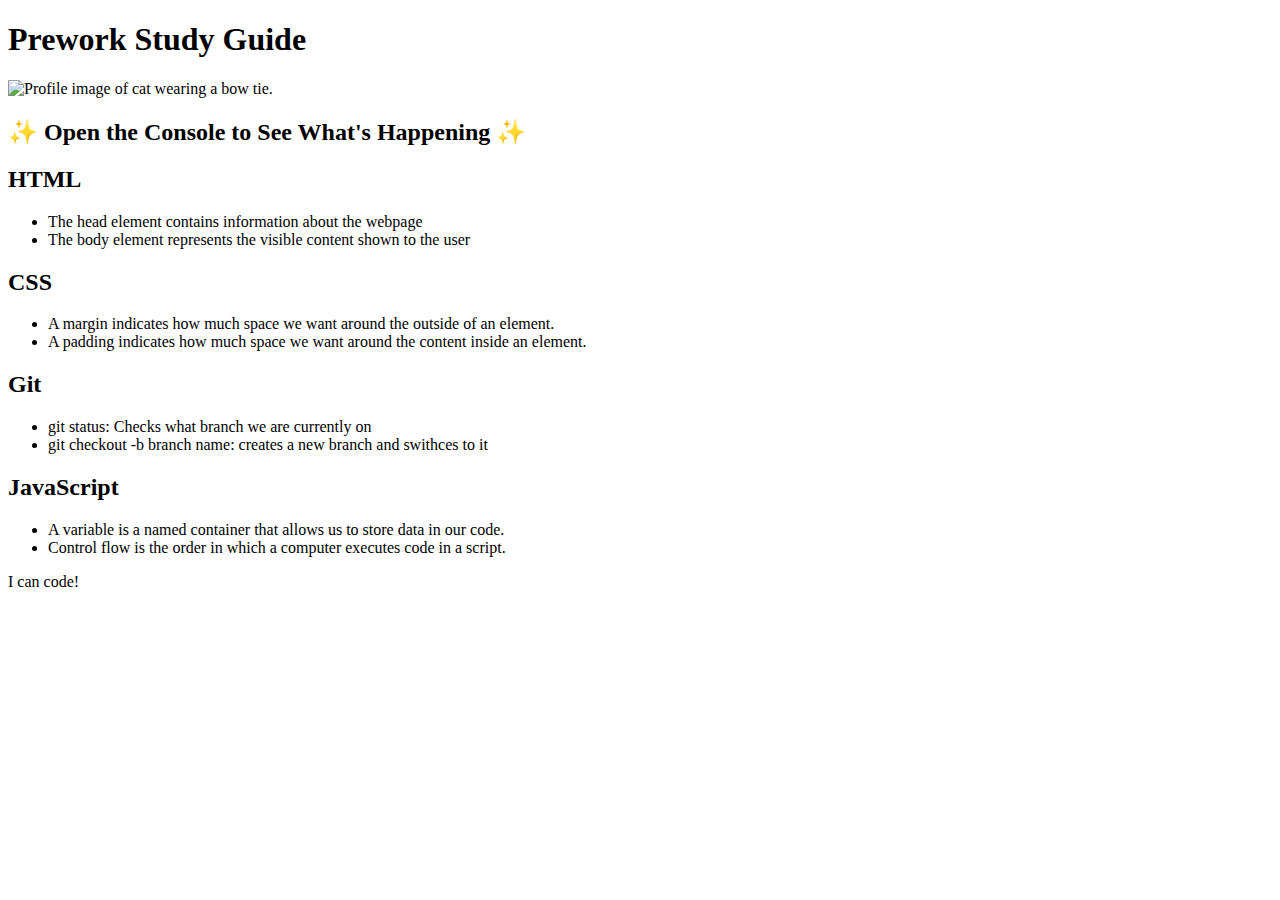
==== index.html @ c3c53f21 "Add files via upload" ====
<!DOCTYPE html>
<html lang="en">
  <head>
    <meta charset="UTF-8" />
    <meta http-equiv="X-UA-Compatible" content="IE=edge" />
    <meta name="viewport" content="width=device-width, initial-scale=1.0" />
    <link rel="stylesheet" href="./assets/style.css">
    <title>Prework Study Guide</title>
  </head>
  <body>
    <header id="header">
      <h1>Prework Study Guide</h1>
      <img src="./assets/bowtie-cat.png" alt="Profile image of cat wearing a bow tie." />
      <h2>✨ Open the Console to See What's Happening ✨</h2>
    </header>
    <main>
      <section class="card" id="html-section">
        <h2>HTML</h2>
        <ul>
          <li>The head element contains information about the webpage</li>
          <li>The body element represents the visible content shown to the user</li>
        </ul>
      </section>
      <section class="card" id="css-section">
        <h2>CSS</h2>
        <ul>
          <li>A margin indicates how much space we want around the outside of an element.</li>
          <li>A padding indicates how much space we want around the content inside an element.</li>
        </ul>
      </section>
        <section class="card" id="git-section">
        <h2>Git</h2>
        <ul>
          <li>git status: Checks what branch we are currently on</li>
          <li>git checkout -b branch name: creates a new branch and swithces to it</li>
        </ul>
      </section>
      <section class="card" id="javascript-section">
        <h2>JavaScript</h2>
        <ul>
          <li>A variable is a named container that allows us to store data in our code.</li>
          <li>Control flow is the order in which a computer executes code in a script.</li>
       </ul>
    </section>
   


    </main>

    <footer>
      <p>I can code!</p>
    </footer>
    <script src="./assets/script.js"></script>
  </body>
</html>
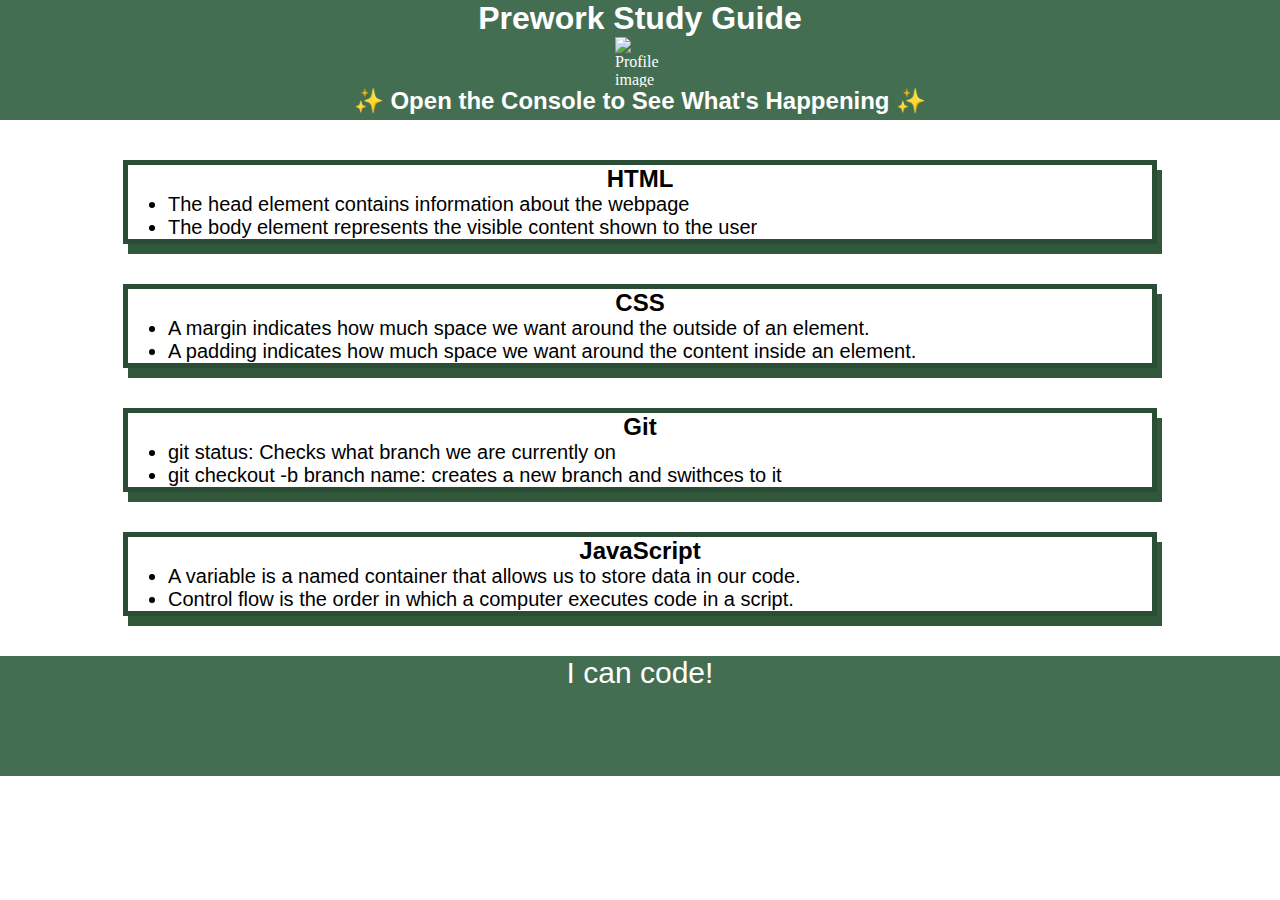
==== commit 9df50a69: "Update index.html" ====
--- a/index.html
+++ b/index.html
@@ -4,7 +4,7 @@
     <meta charset="UTF-8" />
     <meta http-equiv="X-UA-Compatible" content="IE=edge" />
     <meta name="viewport" content="width=device-width, initial-scale=1.0" />
-    <link rel="stylesheet" href="./assets/style.css">
+    <link rel="stylesheet" href="bootcamp-code/assets/style.css">
     <title>Prework Study Guide</title>
   </head>
   <body>
--- a/bootcamp-code/assets/style.css
+++ b/bootcamp-code/assets/style.css
@@ -0,0 +1,45 @@
+* {
+    margin: 0;
+    padding: 0;
+   }
+   
+   header,
+   footer {
+    width: 100%;
+    height: 120px;
+    background-color: #446E52;
+    color: white;
+   }
+   
+   h1,
+   h2 {
+    text-align: center;
+    font-family: 'Trebuchet MS', 'Lucida Sans Unicode', 'Lucida Grande', 'Lucida Sans', Arial, sans-serif;
+   }
+   
+   img {
+    display: block;
+    height: 50px;
+    width: 50px;
+    margin-left: auto;
+    margin-right: auto;
+   }
+   
+   ul {
+    padding-left: 40px;
+    font-size: 20px;
+    font-family: 'Trebuchet MS', 'Lucida Sans Unicode', 'Lucida Grande', 'Lucida Sans', Arial, sans-serif;
+   }
+   
+   p {
+    text-align: center;
+    font-size: 30px;
+    font-family: 'Trebuchet MS', 'Lucida Sans Unicode', 'Lucida Grande', 'Lucida Sans', Arial, sans-serif;
+   }
+
+   .card {
+    width: 80%;
+    margin: 40px auto;
+    border: 5px solid #2b4d36;
+    box-shadow: 5px 10px #32583b;
+  }